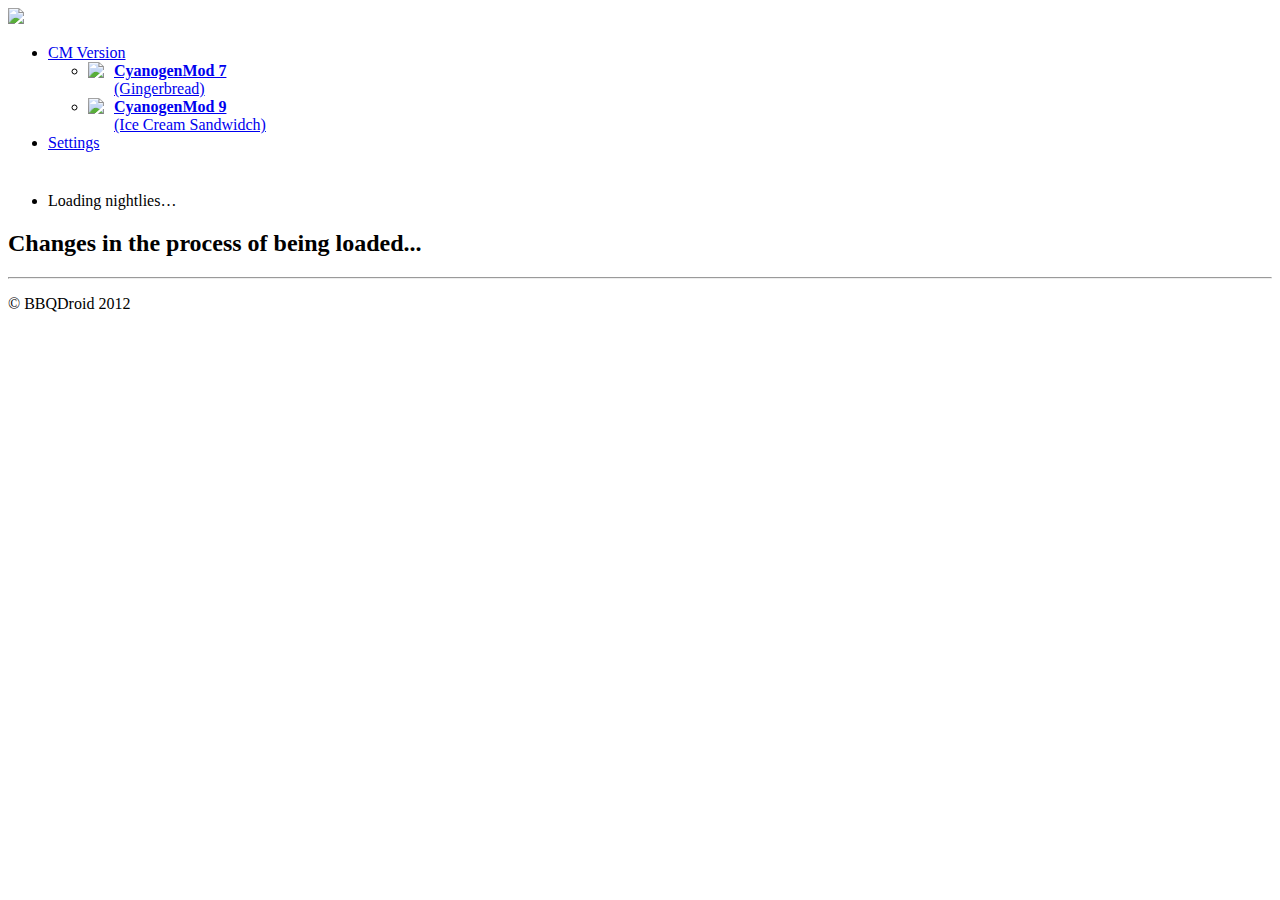
==== index.html @ e6a4b92f "initial commit" ====
<!DOCTYPE html>
<html lang="en">

	<head>
		<meta charset="utf-8" /> 
		<base href="/log/" />
		<title>BBQLog - CyanogenMod Changelog</title>

		<link rel="stylesheet" href="css/bootstrap.css" type="text/css" media="screen" />
		<link rel="stylesheet" href="css/bootstrap-responsive.css" type="text/css" media="screen" />
		<link rel="stylesheet" href="css/template.css" type="text/css" media="screen" />

	</head>
<body>
<div class="navbar" style="padding-bottom:8px">
	<div class="navbar-inner">
		<div class="container-fluid">
			<a class="btn btn-navbar" data-toggle="collapse" data-target=".nav-collapse">
				<span class="icon-bar"></span>
				<span class="icon-bar"></span>
				<span class="icon-bar"></span>
			</a>
			<a class="brand" href="/"><img src="images/logo.png"></img></a>
			<div class="nav-collapse">
				<ul class="nav" id="nav_DevicesList">
				</ul>
			</div><!--/.nav-collapse -->
			
			<div class="nav-collapse pull-right">
				<ul class="nav">
					<li class="dropdown">
				    	<a href="#" class="dropdown-toggle" data-toggle="dropdown">CM Version<b class="caret"></b></a>
				    	<ul class="dropdown-menu" style="width:250px">
				      		<li><a href="#"><img src="images/cm7_logo.png" style="float:left;height:35px;margin-right:10px" /><strong>CyanogenMod 7</strong><br />(Gingerbread)</a></li>
				      		<li><a href="#"><img src="images/cm9_logo.png" style="float:left;height:35px;margin-right:10px" /><strong>CyanogenMod 9</strong><br />(Ice Cream Sandwidch)</a></li>

				    	</ul>
				  	</li>
					<li><a href="settings">Settings</a></li>
				</ul>
			</div><!--/.nav-collapse -->
		</div>
	</div>
</div>
<div class="container-fluid">
	<div class="row-fluid">
		<div class="span3">
			<ul class="nav nav-list" id="log_NightliesList">
				<li class="nav-header">Loading nightlies…</li>
			</ul>
		</div>
		<div class="span9">
			<h2 class="page-header">Changes in <span id="log_NightlyTitle">the process of being loaded...</span></h1>
			<ul class="nav nav-list" id="log_Changeset"></ul>
		</div>
	</div>
	<hr>
	<footer>
		<p>&copy; BBQDroid 2012</p>
	</footer>
</div><!--/.fluid-container-->

<script type="text/javascript" src="http://ajax.googleapis.com/ajax/libs/jquery/1.7.2/jquery.min.js"></script>
<script type="text/javascript" src="scripts/bootstrap.js"></script>
<script type="text/javascript" src="scripts/log.js"></script>
</body>
</html>
---- css/template.css ----
body {
	padding-top: 0px;
}
.sidebar-nav {
	padding: 0px 0;
}
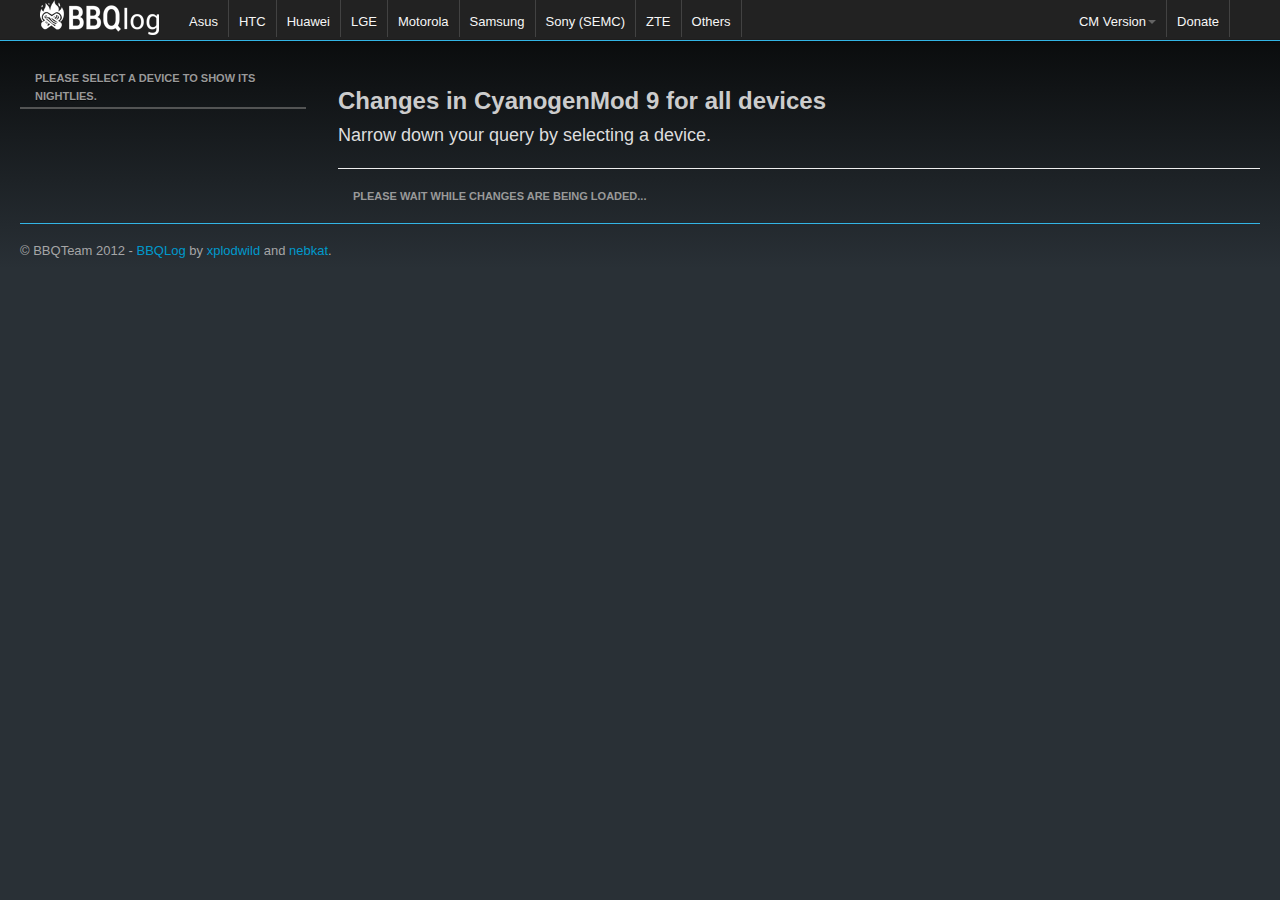
==== commit c104b3c7: "Initial commit" ====
--- a/index.html
+++ b/index.html
@@ -5,12 +5,23 @@
 
 	<head>
 		<meta charset="utf-8" /> 
-		<base href="/log/" />
 		<title>BBQLog - CyanogenMod Changelog</title>
 
 		<link rel="stylesheet" href="css/bootstrap.css" type="text/css" media="screen" />
 		<link rel="stylesheet" href="css/bootstrap-responsive.css" type="text/css" media="screen" />
 		<link rel="stylesheet" href="css/template.css" type="text/css" media="screen" />
+<script type="text/javascript">
+var _gaq = _gaq || [];
+_gaq.push(['_setAccount','UA-31963436-1']);
+_gaq.push(['_trackPageview']);
+
+(function() {
+  var ga = document.createElement('script'); ga.type = 'text/javascript'; ga.async=true;
+  ga.src = "http://www.google-analytics.com/ga.js";
+  var s = document.getElementsByTagName('script')[0]; s.parentNode.insertBefore(ga,s);
+})();
+
+</script>
 
 	</head>
 <body>
@@ -22,7 +33,7 @@
 				<span class="icon-bar"></span>
 				<span class="icon-bar"></span>
 			</a>
-			<a class="brand" href="/"><img src="images/logo.png"></img></a>
+			<a class="brand" href="#"><img src="images/bbqlog.png"></img></a>
 			<div class="nav-collapse">
 				<ul class="nav" id="nav_DevicesList">
 				</ul>
@@ -33,12 +44,13 @@
 					<li class="dropdown">
 				    	<a href="#" class="dropdown-toggle" data-toggle="dropdown">CM Version<b class="caret"></b></a>
 				    	<ul class="dropdown-menu" style="width:250px">
-				      		<li><a href="#"><img src="images/cm7_logo.png" style="float:left;height:35px;margin-right:10px" /><strong>CyanogenMod 7</strong><br />(Gingerbread)</a></li>
-				      		<li><a href="#"><img src="images/cm9_logo.png" style="float:left;height:35px;margin-right:10px" /><strong>CyanogenMod 9</strong><br />(Ice Cream Sandwidch)</a></li>
+				      		<li><a href="#" onclick="setCMVersion(7); return false;"><img src="images/cm7_logo.png" style="float:left;height:35px;margin-right:10px" /><strong>CyanogenMod 7</strong><br />(Gingerbread)</a></li>
+				      		<li><a href="#" onclick="setCMVersion(9); return false;"><img src="images/cm9_logo.png" style="float:left;height:35px;margin-right:10px" /><strong>CyanogenMod 9</strong><br />(Ice Cream Sandwidch)</a></li>
 
 				    	</ul>
 				  	</li>
-					<li><a href="settings">Settings</a></li>
+					<form action="https://www.paypal.com/cgi-bin/webscr" method="post" id="donate" style="display:none"><input type="hidden" name="cmd" value="_s-xclick"><input type="hidden" name="hosted_button_id" value="C8Q4Q5SZRAA2W"></form>
+					<li><a href="#" onclick="$('#donate').submit(); return false;">Donate</a></li>
 				</ul>
 			</div><!--/.nav-collapse -->
 		</div>
@@ -58,12 +70,13 @@
 	</div>
 	<hr>
 	<footer>
-		<p>&copy; BBQDroid 2012</p>
+		<p>&copy; BBQTeam 2012 - <a href="http://github.com/bbqdroid/bbqlog">BBQLog</a> by <a href="http://twitter.com/xplodwild">xplodwild</a> and <a href="http://plus.google.com/106903921823168822206/">nebkat</a>.</p>
 	</footer>
 </div><!--/.fluid-container-->
 
 <script type="text/javascript" src="http://ajax.googleapis.com/ajax/libs/jquery/1.7.2/jquery.min.js"></script>
 <script type="text/javascript" src="scripts/bootstrap.js"></script>
 <script type="text/javascript" src="scripts/log.js"></script>
+<script type="text/javascript" src="scripts/analytics.js"></script>
 </body>
 </html>
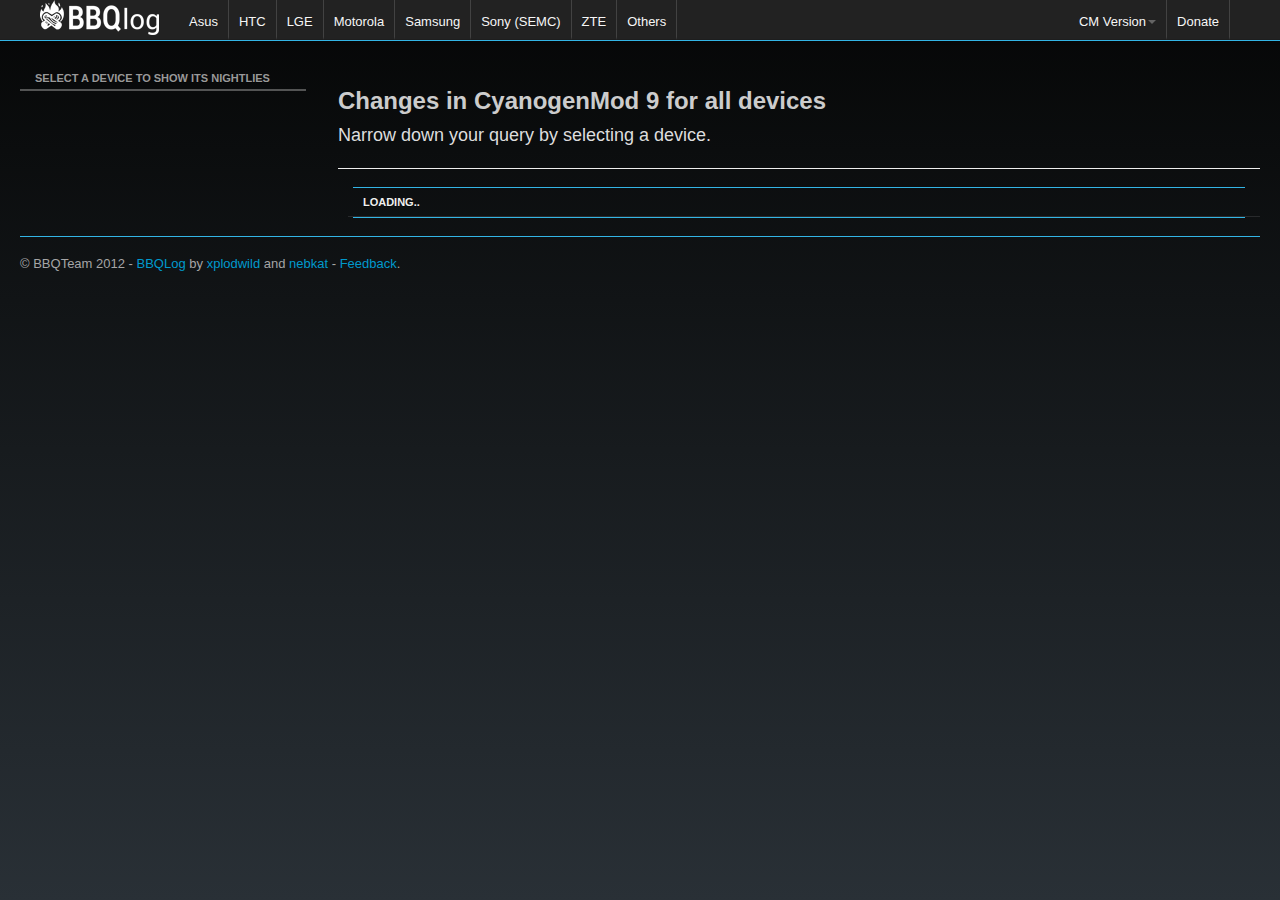
==== commit 9e333762: "fix merge" ====
--- a/index.html
+++ b/index.html
@@ -1,27 +1,29 @@
-
  
 <!DOCTYPE html>
-<html lang="en">
+<html lang="en" itemscope itemtype="http://schema.org/Organization">
 
 	<head>
 		<meta charset="utf-8" /> 
 		<title>BBQLog - CyanogenMod Changelog</title>
 
+		<meta itemprop="name" content="BBQLog">
+		<meta itemprop="description" content="BBQLog is a changelog for CyanogenMod">
+		<meta itemprop="image" content="http://changelog.bbqdroid.org/images/logo_flame.png">
+
 		<link rel="stylesheet" href="css/bootstrap.css" type="text/css" media="screen" />
 		<link rel="stylesheet" href="css/bootstrap-responsive.css" type="text/css" media="screen" />
 		<link rel="stylesheet" href="css/template.css" type="text/css" media="screen" />
-<script type="text/javascript">
-var _gaq = _gaq || [];
-_gaq.push(['_setAccount','UA-31963436-1']);
-_gaq.push(['_trackPageview']);
+		<script type="text/javascript">
+			var _gaq = _gaq || [];
+			_gaq.push(['_setAccount','UA-31963436-1']);
+			_gaq.push(['_trackPageview']);
 
-(function() {
-  var ga = document.createElement('script'); ga.type = 'text/javascript'; ga.async=true;
-  ga.src = "http://www.google-analytics.com/ga.js";
-  var s = document.getElementsByTagName('script')[0]; s.parentNode.insertBefore(ga,s);
-})();
-
-</script>
+			(function() {
+				var ga = document.createElement('script'); ga.type = 'text/javascript'; ga.async=true;
+				ga.src = "http://www.google-analytics.com/ga.js";
+				var s = document.getElementsByTagName('script')[0]; s.parentNode.insertBefore(ga,s);
+			})();
+		</script>
 
 	</head>
 <body>
@@ -60,7 +62,7 @@
 	<div class="row-fluid">
 		<div class="span3">
 			<ul class="nav nav-list" id="log_NightliesList">
-				<li class="nav-header">Loading nightlies…</li>
+				<li class="nav-header loading-nightlies">Loading nightlies<span class="loading-dots"></li>
 			</ul>
 		</div>
 		<div class="span9">
@@ -70,7 +72,11 @@
 	</div>
 	<hr>
 	<footer>
-		<p>&copy; BBQTeam 2012 - <a href="http://github.com/bbqdroid/bbqlog">BBQLog</a> by <a href="http://twitter.com/xplodwild">xplodwild</a> and <a href="http://plus.google.com/106903921823168822206/">nebkat</a>.</p>
+		<p class="pull-left">&copy; BBQTeam 2012 - <a href="http://github.com/bbqdroid/bbqlog">BBQLog</a> by <a href="https://plus.google.com/106978520009932034644">xplodwild</a> and <a href="http://plus.google.com/106903921823168822206/">nebkat</a> - <a href="http://docs.google.com/spreadsheet/viewform?formkey=dGpzeGV2REI3QlZiRzltWnBERWFTcHc6MQ">Feedback</a>.</p>
+		<div class="pull-right">
+			<!-- Google+ -->
+			<div class="g-plusone" data-href="http://changelog.bbqdroid.org"></div>
+		</div>
 	</footer>
 </div><!--/.fluid-container-->
 
@@ -78,5 +84,15 @@
 <script type="text/javascript" src="scripts/bootstrap.js"></script>
 <script type="text/javascript" src="scripts/log.js"></script>
 <script type="text/javascript" src="scripts/analytics.js"></script>
+
+<!-- Google+ -->
+<script type="text/javascript">
+	(function() {
+		var po = document.createElement('script'); po.type = 'text/javascript'; po.async = true;
+		po.src = 'https://apis.google.com/js/plusone.js';
+		var s = document.getElementsByTagName('script')[0]; s.parentNode.insertBefore(po, s);
+	})();
+</script>
+
 </body>
 </html>
--- a/css/template.css
+++ b/css/template.css
@@ -3,4 +3,10 @@
 }
 .sidebar-nav {
 	padding: 0px 0;
-}+}
+.top {
+	cursor: pointer;
+}
+.top:hover {
+	color: white;
+}
